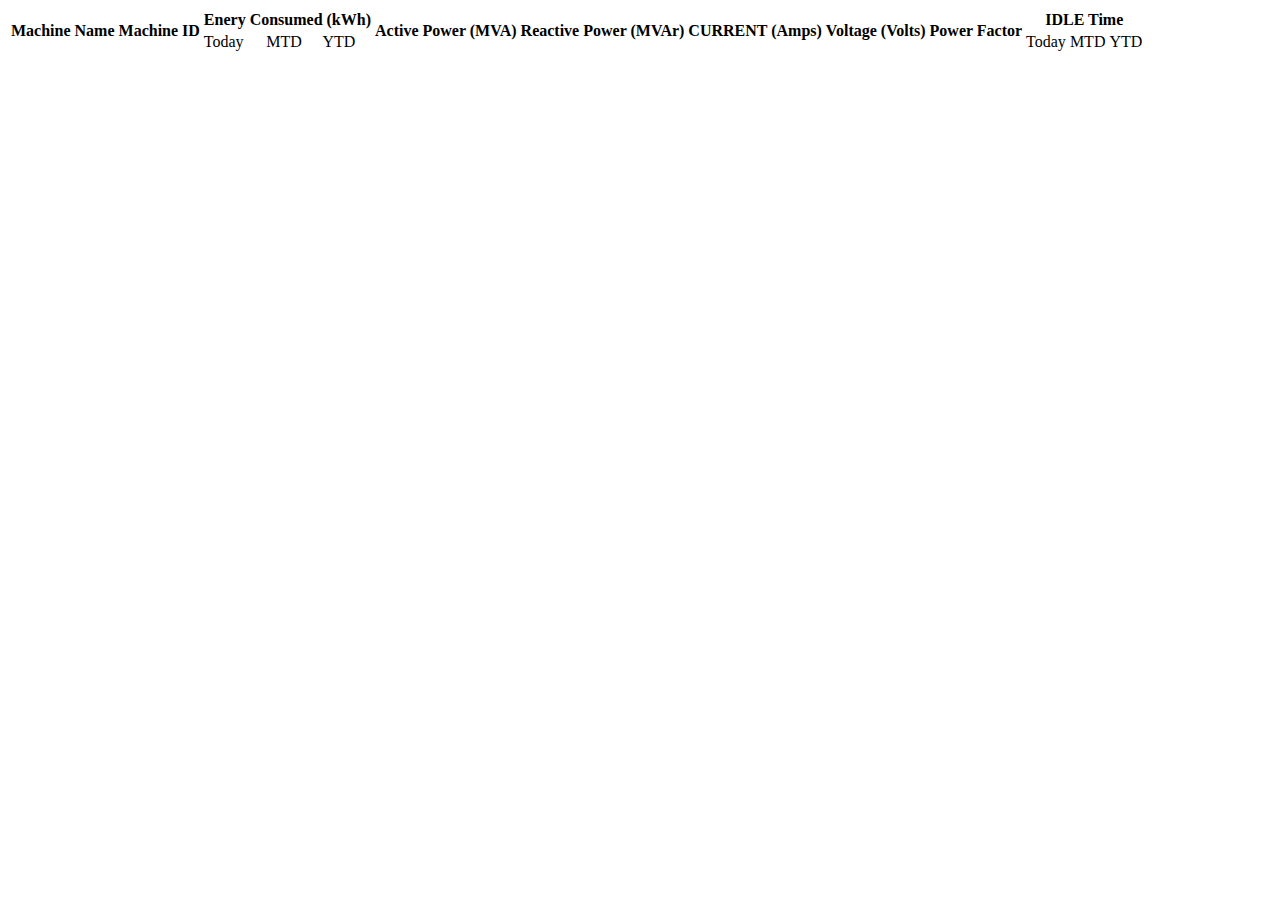
==== assignment2/index.html @ 3a60dd07 "Assignment 2" ====
<!DOCTYPE html>
<html lang="en">
<head>
  <meta charset="UTF-8">
  <meta http-equiv="X-UA-Compatible" content="IE=edge">
  <meta name="viewport" content="width=device-width, initial-scale=1.0">
  <script defer src="script.js"></script>
  <title>Json Data Fetch</title>
</head>
<body>
  <table>
    <tr>
      <th rowspan="2">
        Machine Name
      </th>
      <th rowspan="2">
        Machine ID
      </th>
      <th colspan="3">
        Enery Consumed (kWh)
      </th>
      <th rowspan="2">
        Active Power (MVA)
      </th>
      <th rowspan="2">
        Reactive Power (MVAr)
      </th>
      <th rowspan="2">
        CURRENT (Amps)
      </th>
      <th rowspan="2">
        Voltage (Volts)
      </th>
      <th rowspan="2">
        Power Factor
      </th>
      <th colspan="3">
        IDLE Time
      </th>
    </tr>
    <tr>
      <td>
        Today
      </td>
      <td>
        MTD
      </td>
      <td>
        YTD
      </td>
      <td>
        Today
      </td>
      <td>
        MTD
      </td>
      <td>
        YTD
      </td>
    </tr>
    <tbody id="table_body">
    </tbody>
  </table>
</body>
</html>
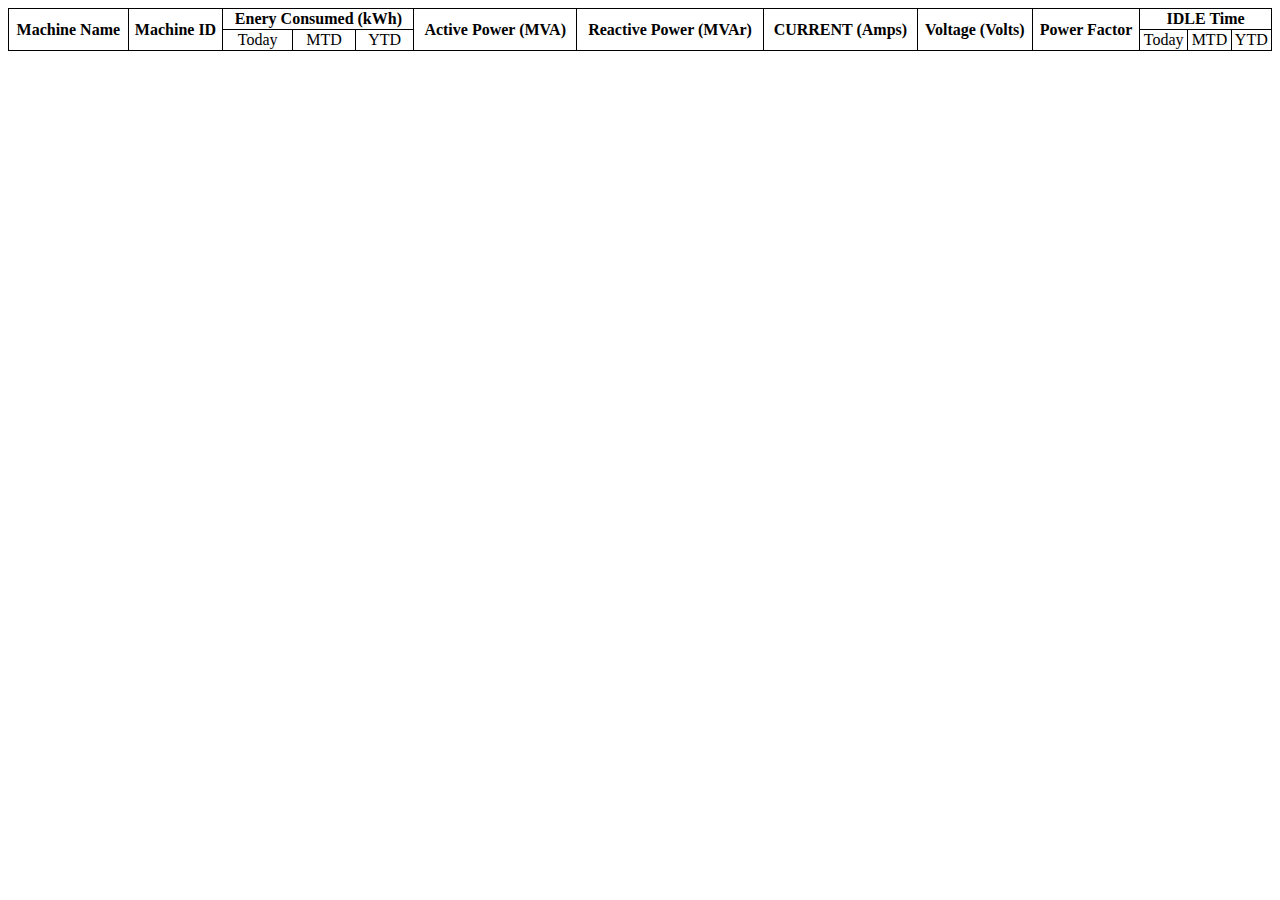
==== commit 3ca2e653: "Assignment 2 Complete" ====
--- a/assignment2/index.html
+++ b/assignment2/index.html
@@ -6,10 +6,20 @@
   <meta name="viewport" content="width=device-width, initial-scale=1.0">
   <script defer src="script.js"></script>
   <title>Json Data Fetch</title>
+  <style>
+    table, th, td {
+      border: 1px solid black;
+      border-collapse: collapse;
+    }
+    table{
+      width: 100%;
+      text-align: center;
+    }
+  </style>
 </head>
 <body>
   <table>
-    <tr>
+    <tr >
       <th rowspan="2">
         Machine Name
       </th>
@@ -58,8 +68,7 @@
         YTD
       </td>
     </tr>
-    <tbody id="table_body">
-    </tbody>
+    <tbody id="table_body"></tbody>
   </table>
 </body>
 </html>